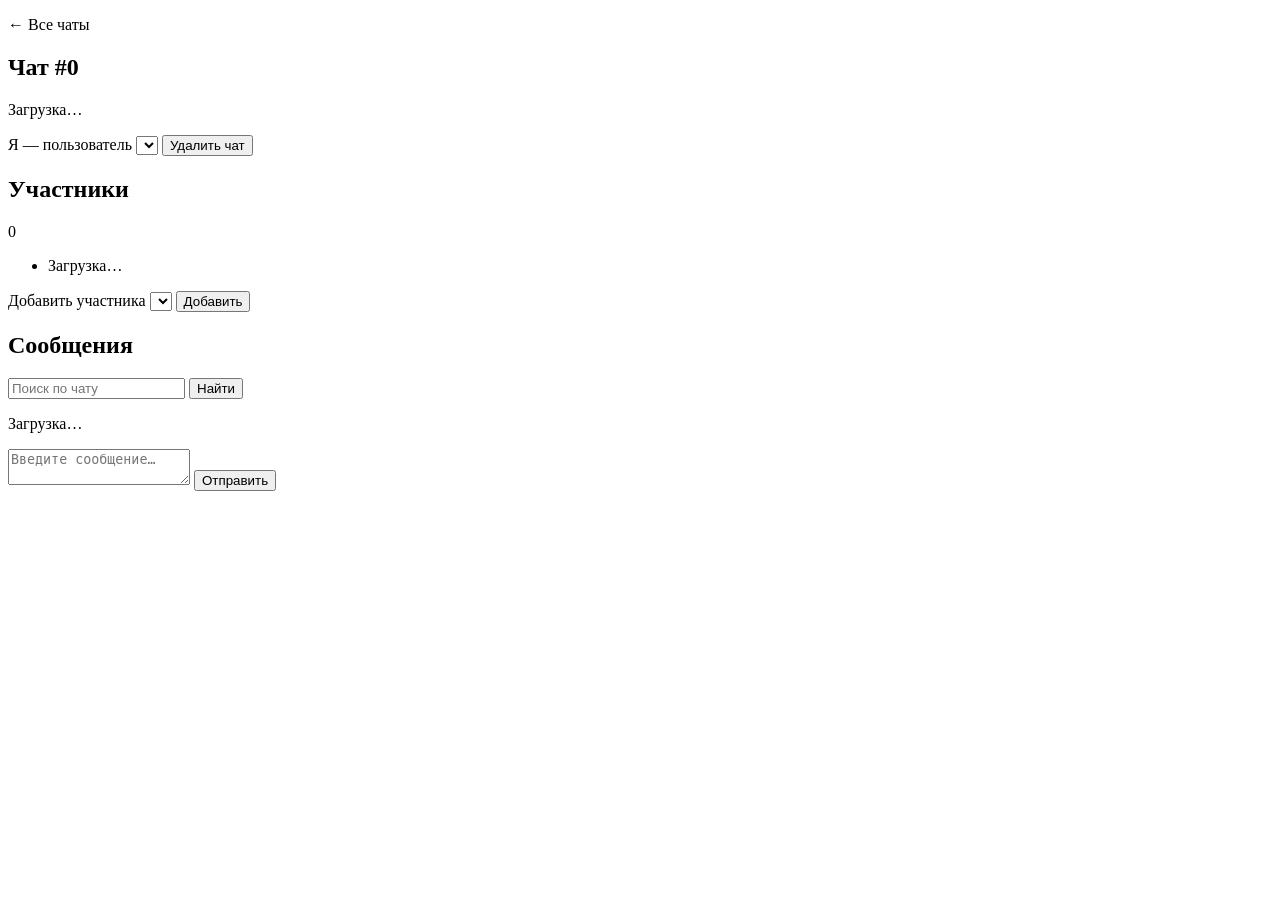
==== src/main/resources/templates/web/chat.html @ 6c4beea9 "add web" ====
<!DOCTYPE html>
<html lang="ru" xmlns:th="http://www.thymeleaf.org"
      th:replace="~{web/fragments/layout :: layout(~{::title}, ~{::main}, ~{::script})}">
<head>
    <title>Чат — RedisApp</title>
</head>
<body>
<main class="container" th:attr="data-chat-id=${chatId}">
    <section class="page-head">
        <div>
            <p class="eyebrow"><a class="link" th:href="@{/chats}">← Все чаты</a></p>
            <h1 id="chatTitle">Чат #<span th:text="${chatId}">0</span></h1>
            <p class="muted" id="chatSubtitle">Загрузка…</p>
        </div>
        <div class="hero-actions">
            <label class="compact">Я — пользователь
                <select id="currentUser"></select>
            </label>
            <button class="btn danger" id="deleteChatBtn" type="button">Удалить чат</button>
        </div>
    </section>

    <section class="split">
        <aside class="card">
            <div class="card-head">
                <h2>Участники</h2>
                <span class="badge" id="membersCount">0</span>
            </div>
            <ul class="member-list" id="membersList">
                <li class="muted small">Загрузка…</li>
            </ul>
            <form class="form compact-form" id="memberForm">
                <label>Добавить участника
                    <select id="memberToAdd"></select>
                </label>
                <button class="btn primary" type="submit">Добавить</button>
            </form>
        </aside>

        <section class="card">
            <div class="card-head">
                <h2>Сообщения</h2>
                <form class="inline-form" id="searchForm">
                    <input type="search" id="searchQuery" placeholder="Поиск по чату">
                    <button class="btn ghost" type="submit">Найти</button>
                    <button class="btn ghost" id="clearSearchBtn" type="button" hidden>Сбросить</button>
                </form>
            </div>

            <div class="messages" id="messages">
                <p class="empty">Загрузка…</p>
            </div>

            <form class="message-form" id="messageForm">
                <textarea id="messageContent" maxlength="1000" rows="2"
                          placeholder="Введите сообщение…" required></textarea>
                <button class="btn primary" type="submit">Отправить</button>
            </form>
        </section>
    </section>
</main>
<script th:src="@{/web/js/chat.js}"></script>
</body>
</html>
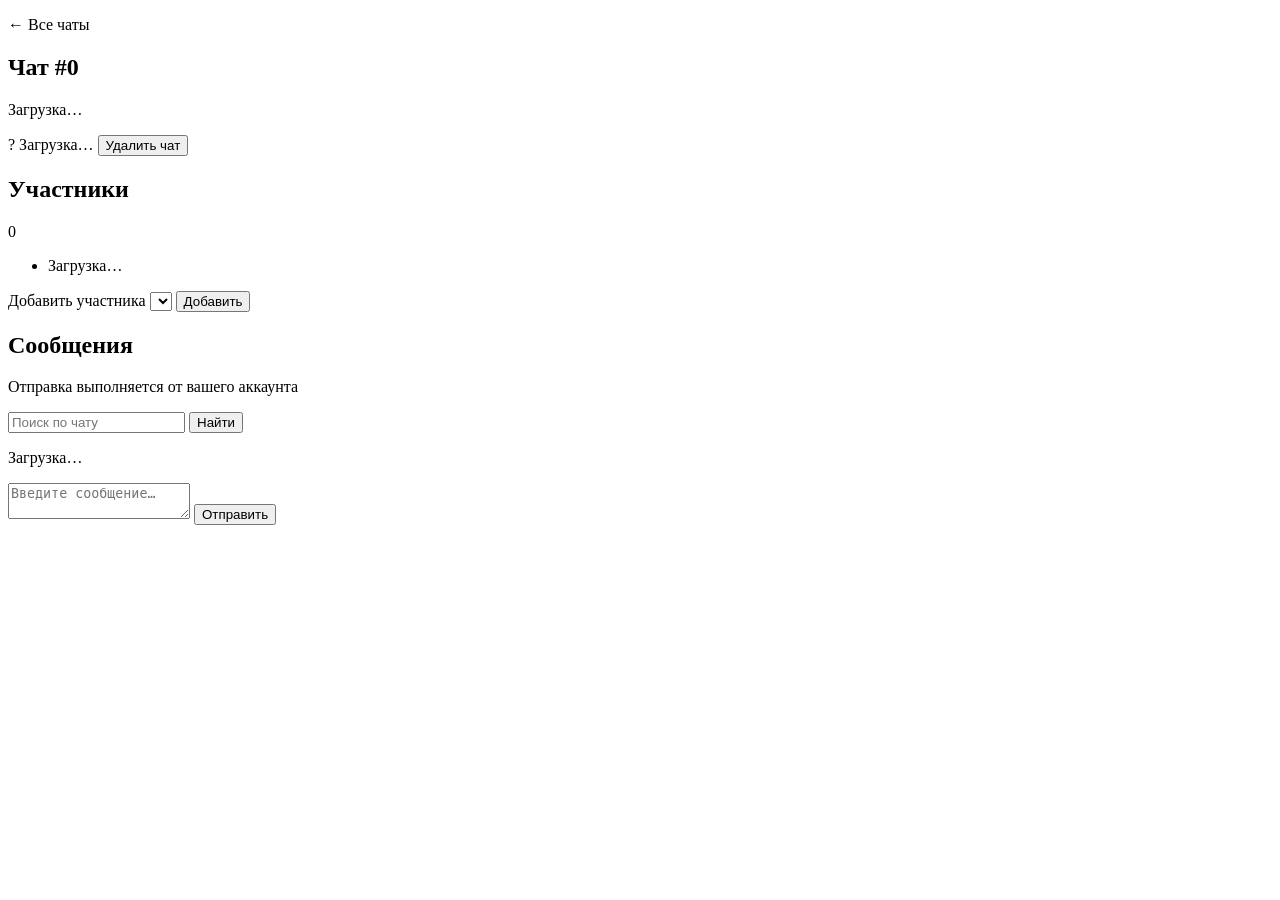
==== commit 826b2512: "add security and fix web" ====
--- a/src/main/resources/templates/web/chat.html
+++ b/src/main/resources/templates/web/chat.html
@@ -13,14 +13,18 @@
             <p class="muted" id="chatSubtitle">Загрузка…</p>
         </div>
         <div class="hero-actions">
-            <label class="compact">Я — пользователь
-                <select id="currentUser"></select>
-            </label>
+            <span class="chip" title="Вы вошли под этим аккаунтом">
+                <span class="avatar xs" id="currentUserAvatar">?</span>
+                <span class="chip-text">
+                    <span id="currentUserName">Загрузка…</span>
+                    <span class="chip-sub" id="currentUserEmail"></span>
+                </span>
+            </span>
             <button class="btn danger" id="deleteChatBtn" type="button">Удалить чат</button>
         </div>
     </section>
 
-    <section class="split">
+    <section class="split chat-layout">
         <aside class="card">
             <div class="card-head">
                 <h2>Участники</h2>
@@ -37,9 +41,12 @@
             </form>
         </aside>
 
-        <section class="card">
+        <section class="card messages-card">
             <div class="card-head">
-                <h2>Сообщения</h2>
+                <div>
+                    <h2>Сообщения</h2>
+                    <p class="muted small">Отправка выполняется от вашего аккаунта</p>
+                </div>
                 <form class="inline-form" id="searchForm">
                     <input type="search" id="searchQuery" placeholder="Поиск по чату">
                     <button class="btn ghost" type="submit">Найти</button>
